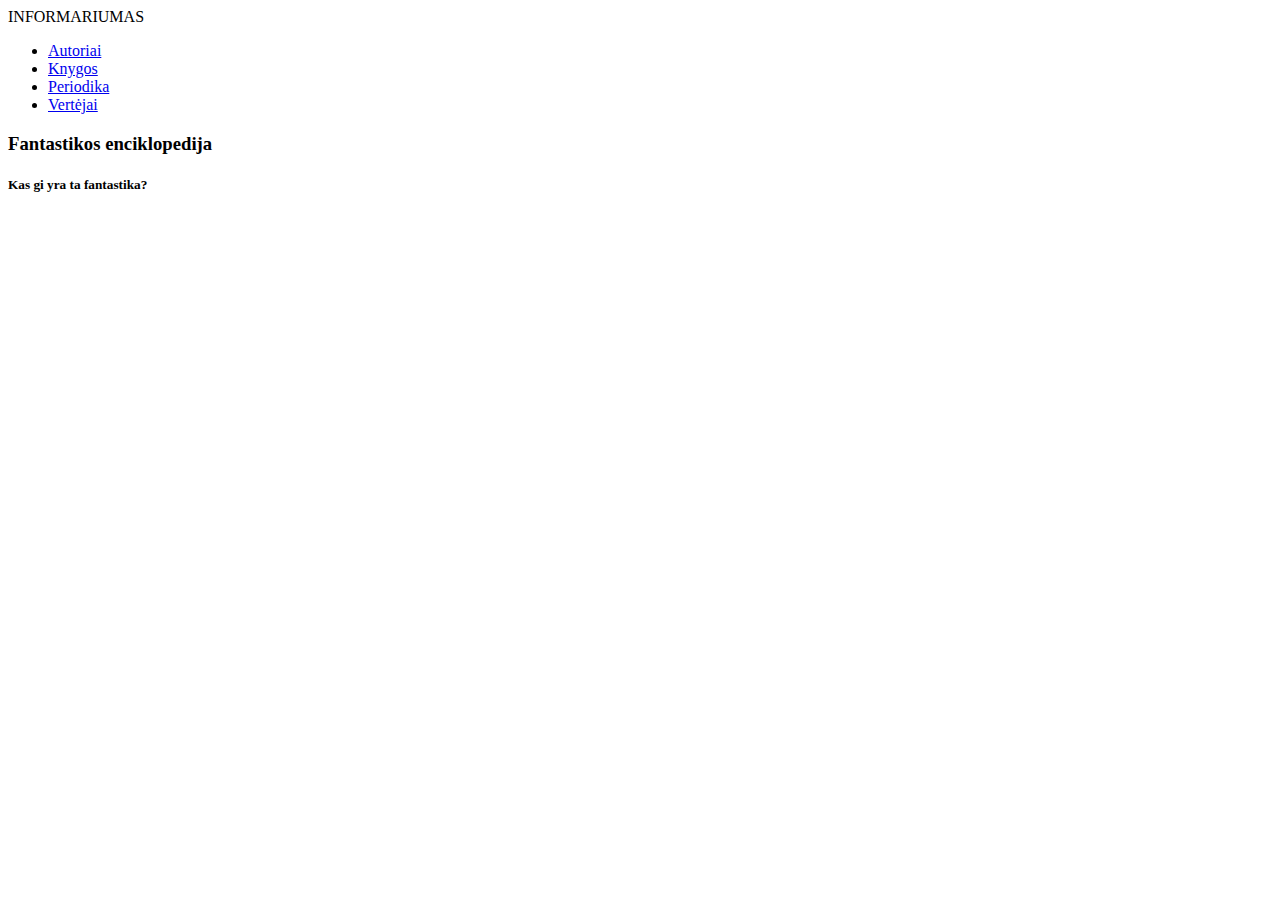
==== index.html @ 5a1a100e "padingas" ====
<!DOCTYPE html>
<html lang="en">
<head>
    <meta charset="UTF-8">
    <meta name="viewport" content="width=device-width, initial-scale=1.0">
    <title>Fantastikos enciklopedija</title>
    <link rel="stylesheet" href="Stiliai.css">
</head>
<body>
    <header>
INFORMARIUMAS
    </header>
    
    <nav class="nav">
        <ul>
            <li><a href="Autoriai.html"> Autoriai</a></li>
            <li><a href="Knygos.html"> Knygos</a></li>
            <li><a href="Periodika.html"> Periodika</a></li>
            <li><a href="Vertejai.html"> Vertėjai</a></li>
        </ul>
    </nav>

    <main>
        <h3>Fantastikos enciklopedija</h3>
        <h5>Kas gi yra ta fantastika?</h5>
        <p></p>
    </main>
</body>
</html>
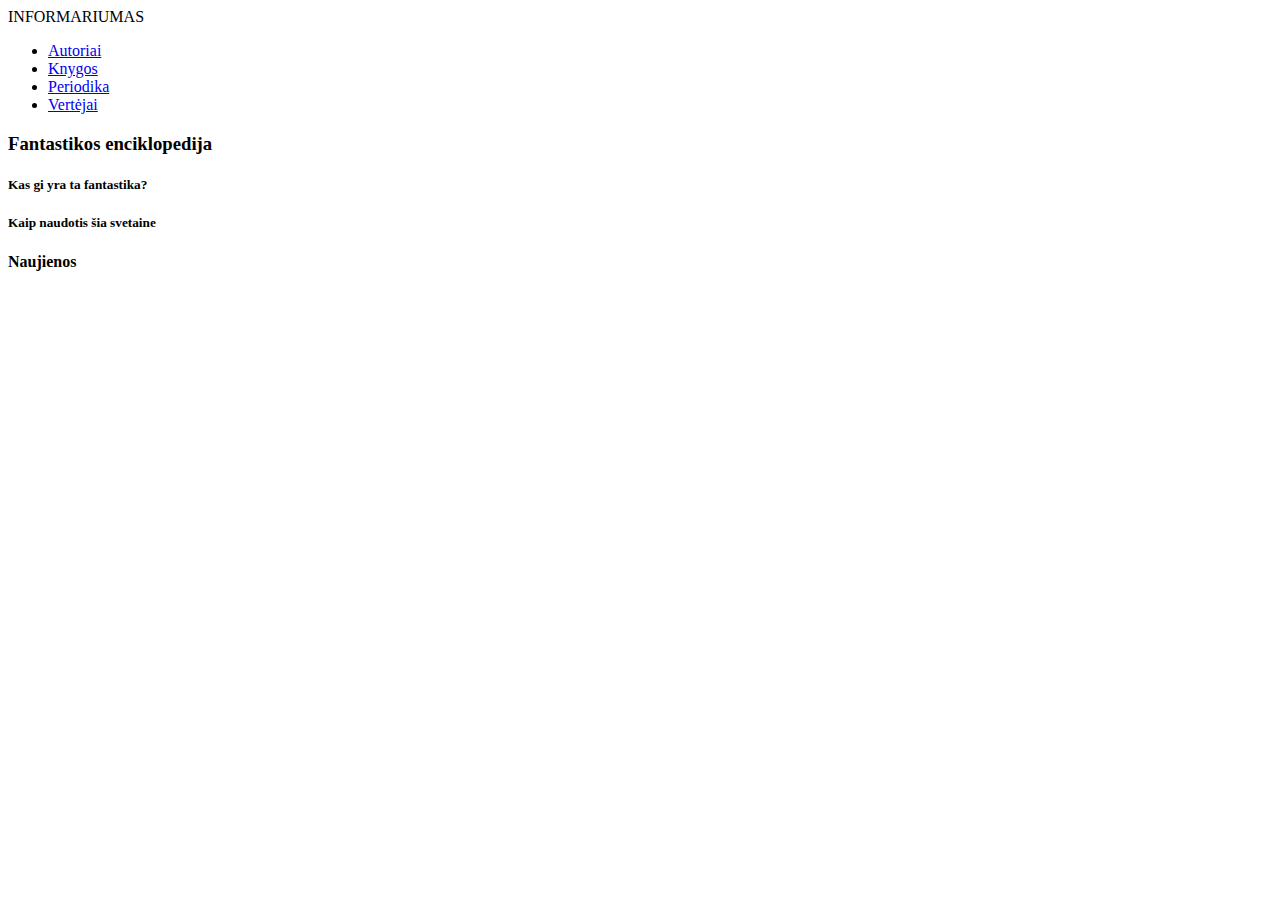
==== commit 314c9aa7: "toliau1" ====
--- a/index.html
+++ b/index.html
@@ -19,11 +19,17 @@
             <li><a href="Vertejai.html"> Vertėjai</a></li>
         </ul>
     </nav>
-
+<section>
     <main>
         <h3>Fantastikos enciklopedija</h3>
-        <h5>Kas gi yra ta fantastika?</h5>
+        <div><h5>Kas gi yra ta fantastika?</h5></div>
+        <div><h5>Kaip naudotis šia svetaine</h5></div>
         <p></p>
     </main>
+<article>
+<h4>Naujienos</h4>
+
+</article>
+</section>
 </body>
 </html>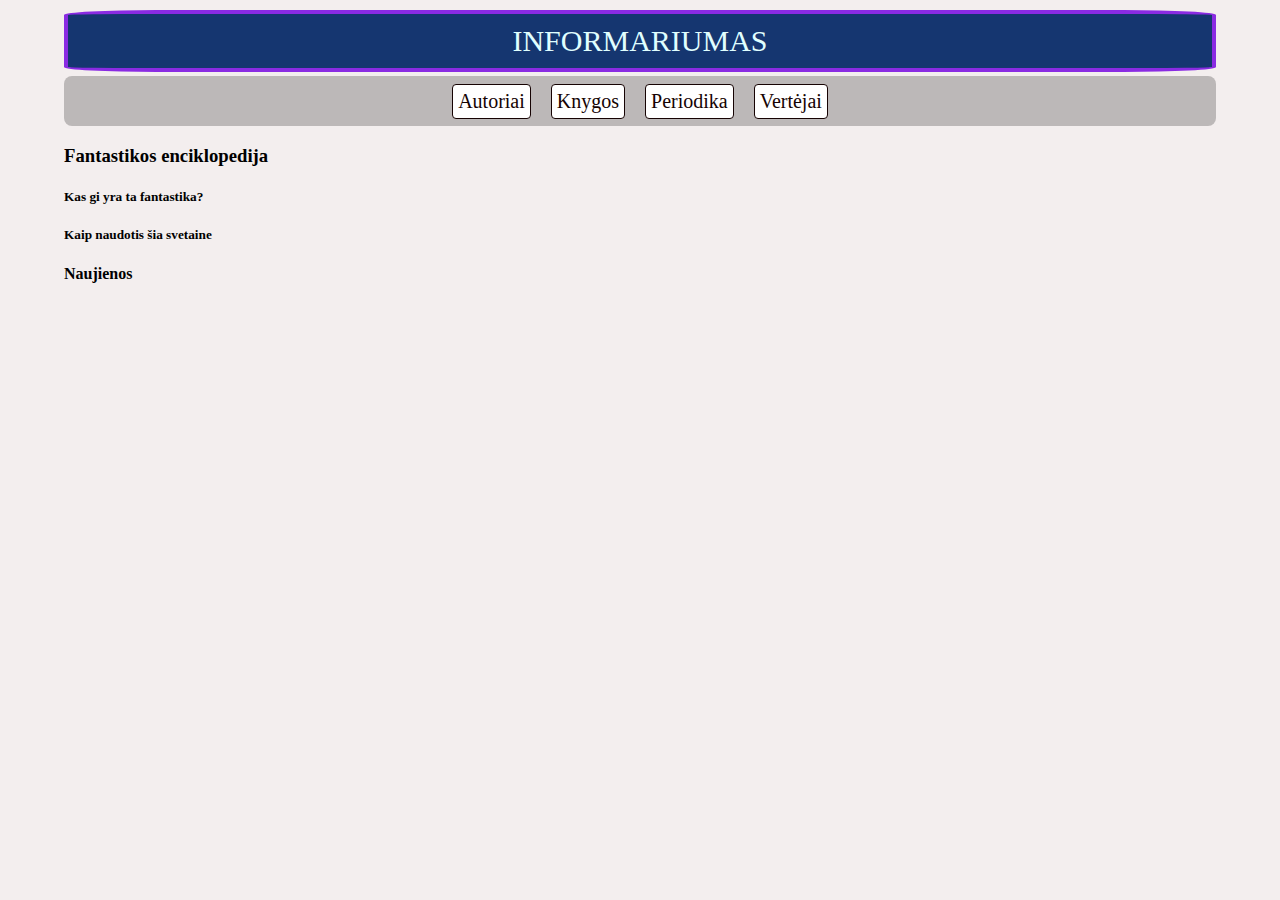
==== commit 34e0a5cc: "Update index.html" ====
--- a/index.html
+++ b/index.html
@@ -4,7 +4,7 @@
     <meta charset="UTF-8">
     <meta name="viewport" content="width=device-width, initial-scale=1.0">
     <title>Fantastikos enciklopedija</title>
-    <link rel="stylesheet" href="Stiliai.css">
+    <link rel="stylesheet" href="stiliai.css">
 </head>
 <body>
     <header>
@@ -32,4 +32,4 @@
 </article>
 </section>
 </body>
-</html>+</html>
--- a/stiliai.css
+++ b/stiliai.css
@@ -0,0 +1,53 @@
+body {
+  background-color: #f3eeee;
+  margin: 0 5% 0 5%;
+}
+
+header {
+  text-align: center;
+  font-size: 30px;
+  border: solid 4px;
+  border-color: blueviolet;
+  color: lightcyan;
+  background-color: rgb(21, 54, 112);
+  border-radius: 8%;
+  padding: 10px 0 10px 0;
+  margin-top: 10px;
+}
+
+.nav {
+  background-color: #bcb8b8;
+  font-size: 20px;
+  margin-top: 4px;
+  border-radius: 8px;
+  height: 50px;
+  display: flex;
+  justify-content: center;
+  align-items: center;
+}
+.nav ul {
+  list-style: none;
+  margin: 0;
+  display: flex;
+  justify-content: center;
+  align-items: center;
+  padding: 0;
+  gap: 20px;
+
+}
+.nav ul li {
+    display: flex;
+  align-items: center;
+  }
+.nav ul li a {
+  text-decoration: none;
+  color: rgb(22, 3, 3);
+  padding: 0px 20px;
+  border: solid thin;
+  padding: 5px;
+  background-color: white;
+  border-radius: 4px;
+}
+.nav ul li a:hover {
+  color: rgb(181, 28, 17);
+}/*# sourceMappingURL=stiliai.css.map */